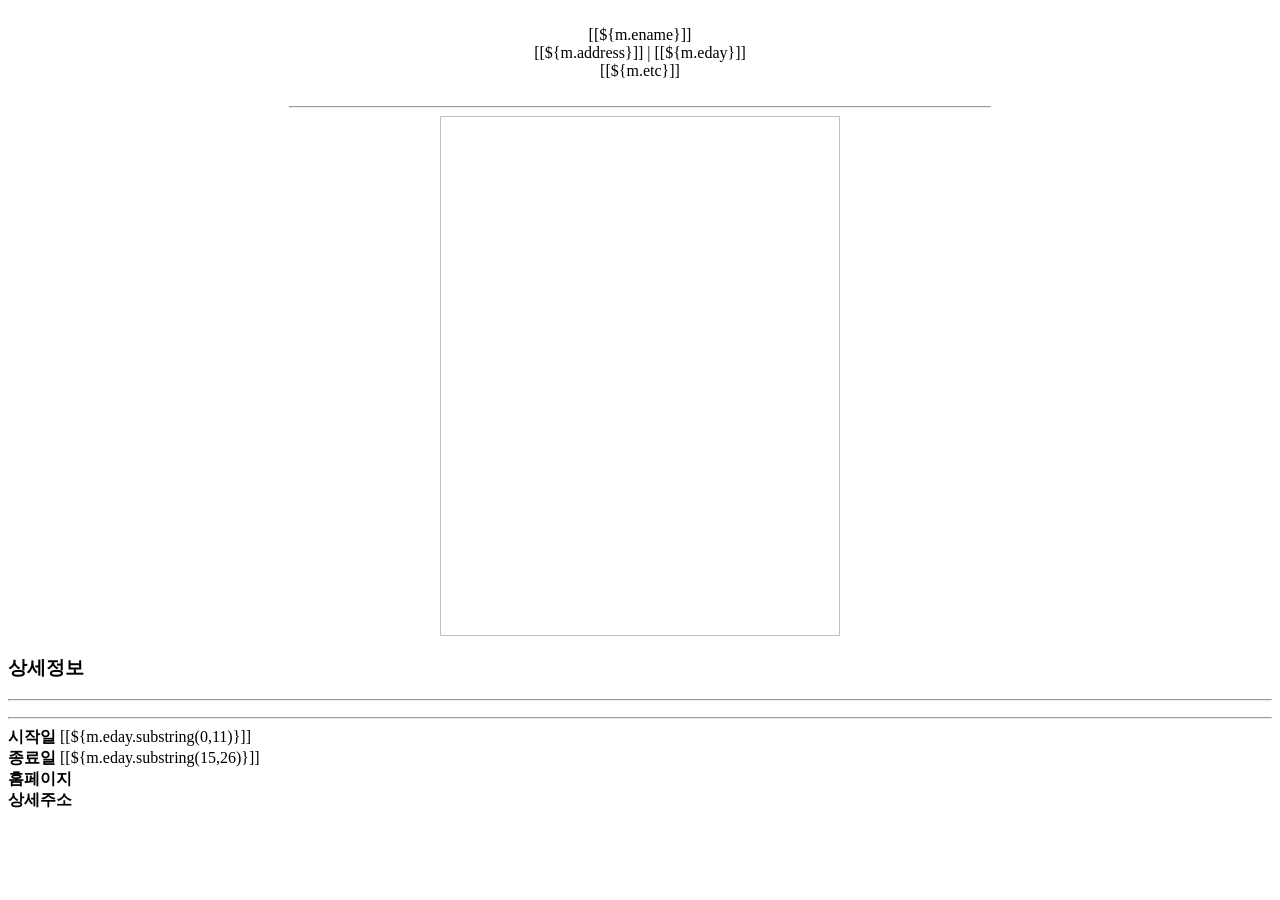
==== src/main/resources/templates/event/eventDetail.html @ 6de30eca "상세보기 설정중" ====
<html xmlns:th="http://www.thymeleaf.org">

<body>
	<div th:replace="~{include/top}"></div>

	<section>
		<br>
		<div align="center" class="title-text">
			[[${m.ename}]]
		</div>
		<div align="center" class="day-text">
			[[${m.address}]] | [[${m.eday}]] 
		</div>
		<div align="center" class="etc-text">
			[[${m.etc}]]
		</div>
		<br>
		
		<div align="center">
			<hr  width=700>
			<img th:src="${m.eimage}" width="400" height="520" />
		</div>

		<div class="details-container">
			<h3>상세정보</h3>
			<hr>
			<p th:text="${m.enotion}"></p>
			<hr>
		</div>

		<div class="event-info-grid">
			<div class="event-info-item">
				<strong class="event-info-label">시작일</strong> 
				<span>[[${m.eday.substring(0,11)}]]</span>
			</div>
			<div class="event-info-item">
				<strong class="event-info-label">종료일</strong> 
				<span>[[${m.eday.substring(15,26)}]]</span>
			</div>
			<div class="event-info-item">
				<strong class="event-info-label">홈페이지</strong> 
				<span th:text="${m.homepage}"></span>
			</div>
			<div class="event-info-item">
				<strong class="event-info-label">상세주소</strong> 
				<span th:text="${m.detailaddress}"></span>
			</div>
		</div>
		<br><br><br>

	</section>

	<div th:replace="~{include/bottom::footer}"></div>
</body>
</html>
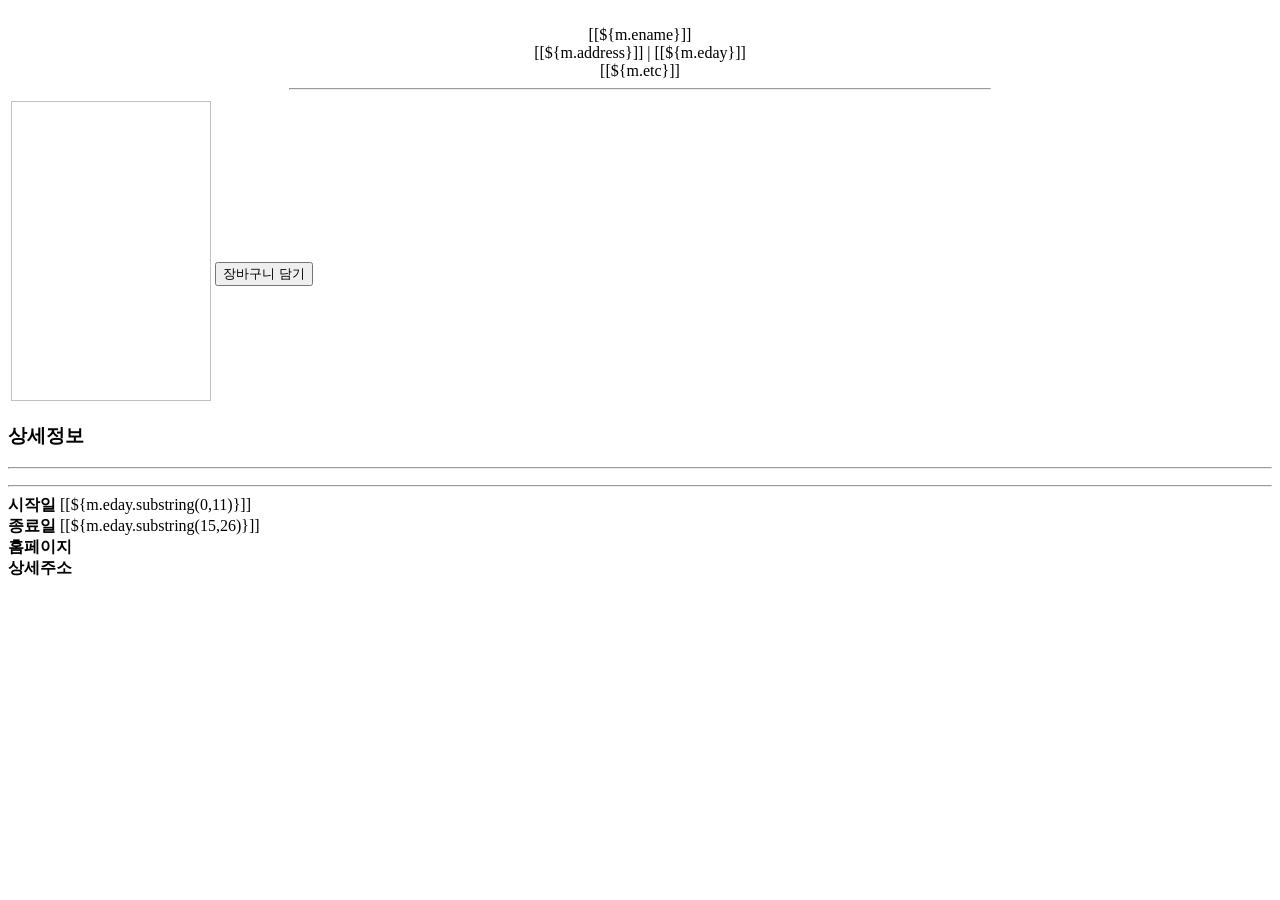
==== commit ff109f12: "가격 수정중 뭐리문,vo수정" ====
--- a/src/main/resources/templates/event/eventDetail.html
+++ b/src/main/resources/templates/event/eventDetail.html
@@ -14,11 +14,30 @@
 		<div align="center" class="etc-text">
 			[[${m.etc}]]
 		</div>
-		<br>
+		<div> </div><div> </div>
 		
-		<div align="center">
-			<hr  width=700>
-			<img th:src="${m.eimage}" width="400" height="520" />
+		<div>
+			<hr width=700>
+			<form action="/event/eventcart">
+				<table>
+					<tr>
+						<td rowspan=4 >
+						<img th:src="${m.eimage}" width="200" height="300" />
+						</td>
+					</tr>
+					<tr>
+						<td th:text="${m.ename}" class="detail-name-text"/>
+					</tr>
+					<tr>
+						<td th:text="${m.price}" class="detail-price-text"/>
+					</tr>
+					<tr>
+						<td>
+						<input type=submit value="장바구니 담기" class="detail-cart-text" />
+						</td>
+					</tr>
+				</table>
+			</form>
 		</div>
 
 		<div class="details-container">
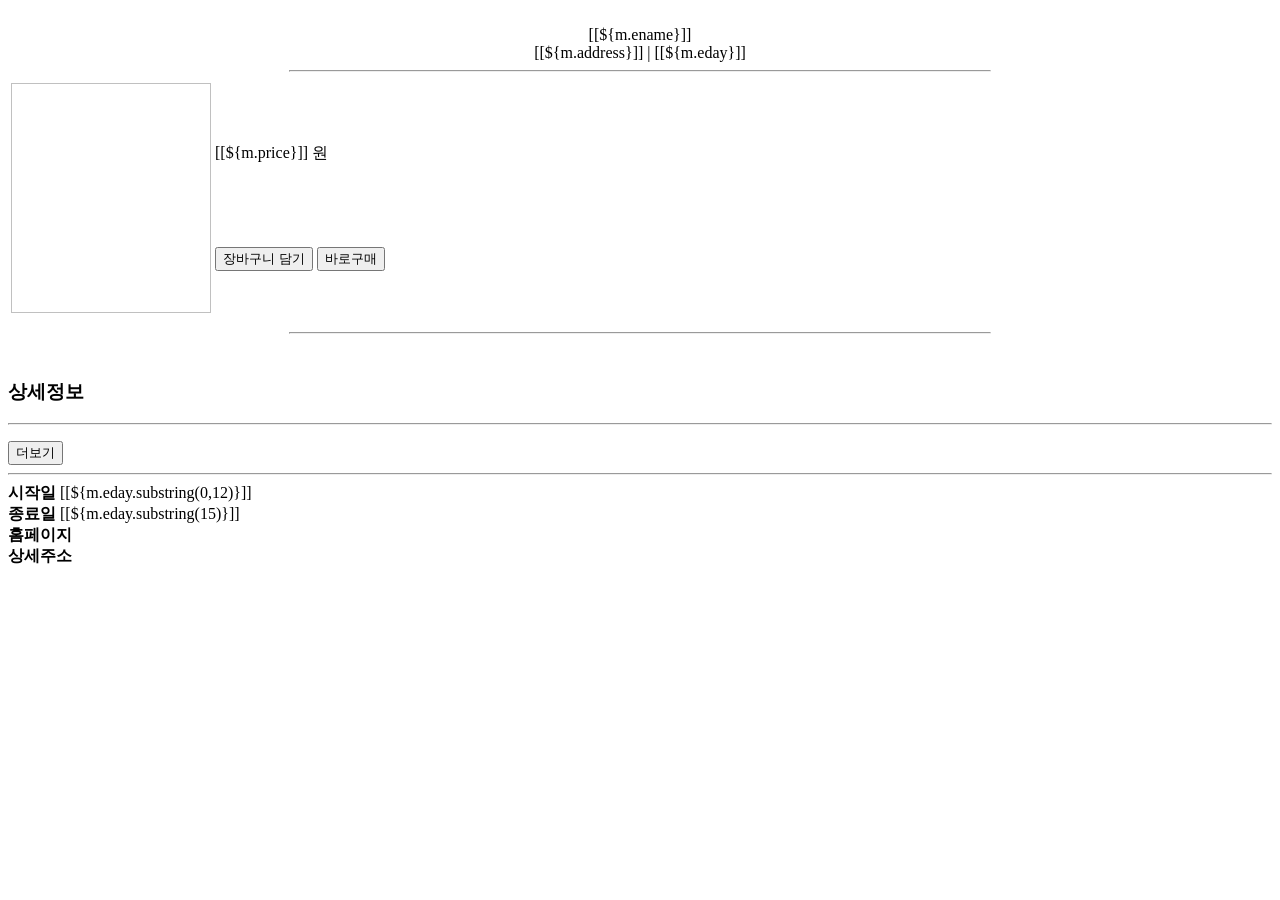
==== commit dddba4f7: "리스트 페이징, 카카오 지도 api 완료.  더보기란은 수정중" ====
--- a/src/main/resources/templates/event/eventDetail.html
+++ b/src/main/resources/templates/event/eventDetail.html
@@ -1,7 +1,37 @@
 <html xmlns:th="http://www.thymeleaf.org">
+<head>
+    <meta charset="UTF-8">
+    <title>Event Details</title>
+    <script type="text/javascript" src="//dapi.kakao.com/v2/maps/sdk.js?appkey=23530ad6da32029988341d7cdc0b9367&libraries=services"></script>
+</head>
 
 <body>
 	<div th:replace="~{include/top}"></div>
+	
+<script>
+   function toggleText(){
+	  
+	   var content = document.getElementById("text-content");
+       var button = document.getElementById("more-button");
+       
+       alert("확인");
+       
+       str = details-container.p("expanded")
+     
+       alert("확인2"+ str);
+       if (content.classList.contains("expanded")) {
+    	   alert("더보기란 확인1");
+           content.classList.remove("expanded");
+           content.style.maxHeight = "7.5em"; // 다시 5줄의 높이로 설정
+           button.textContent = "더보기";
+       } else {
+    	   alert("더보기란 확인2");
+           content.classList.add("expanded");
+           content.style.maxHeight = "none"; // 모든 내용 보이기
+           button.textContent = "접기";
+       }
+   }
+</script>
 
 	<section>
 		<br>
@@ -11,50 +41,61 @@
 		<div align="center" class="day-text">
 			[[${m.address}]] | [[${m.eday}]] 
 		</div>
-		<div align="center" class="etc-text">
-			[[${m.etc}]]
-		</div>
-		<div> </div><div> </div>
+		
 		
 		<div>
 			<hr width=700>
 			<form action="/event/eventcart">
 				<table>
 					<tr>
-						<td rowspan=4 >
-						<img th:src="${m.eimage}" width="200" height="300" />
+						<td rowspan=5 align=center>
+						<img th:src="${m.eimage}" width="200" height="230" />
 						</td>
 					</tr>
 					<tr>
-						<td th:text="${m.ename}" class="detail-name-text"/>
+						<td th:text="${m.ename}" class="detail-name-text" />
 					</tr>
 					<tr>
-						<td th:text="${m.price}" class="detail-price-text"/>
+						<td th:text="${m.etc}" class="detail-etc-text"/>
+					</tr>
+					<tr>
+						<td class="detail-price-text">
+						 [[${m.price}]] 원
+						</td>
 					</tr>
 					<tr>
 						<td>
-						<input type=submit value="장바구니 담기" class="detail-cart-text" />
+						<input type=submit value="장바구니 담기" class="detail-cart-button" />
+						<input type=submit value="바로구매" class="detail-buy-button" />
 						</td>
 					</tr>
 				</table>
 			</form>
+			<hr width=700>
 		</div>
+		<br>
+		
+		
+		<div id="map" class="map-style"></div>
 
+	
 		<div class="details-container">
 			<h3>상세정보</h3>
 			<hr>
 			<p th:text="${m.enotion}"></p>
+			<button id="more-button" class="more-button" onclick="toggleText()">더보기</button>
 			<hr>
 		</div>
+
 
 		<div class="event-info-grid">
 			<div class="event-info-item">
 				<strong class="event-info-label">시작일</strong> 
-				<span>[[${m.eday.substring(0,11)}]]</span>
+				<span>[[${m.eday.substring(0,12)}]]</span>
 			</div>
 			<div class="event-info-item">
 				<strong class="event-info-label">종료일</strong> 
-				<span>[[${m.eday.substring(15,26)}]]</span>
+				<span>[[${m.eday.substring(15)}]]</span>
 			</div>
 			<div class="event-info-item">
 				<strong class="event-info-label">홈페이지</strong> 
@@ -71,4 +112,41 @@
 
 	<div th:replace="~{include/bottom::footer}"></div>
 </body>
+
+	    <script>
+	    document.addEventListener('DOMContentLoaded', function() {
+	        var mapContainer = document.getElementById('map'), // 지도를 표시할 div 
+	            mapOption = {
+	                center: new kakao.maps.LatLng(33.450701, 126.570667), // 지도의 초기 중심좌표
+	                level: 5 // 지도의 확대 레벨
+	            };
+	            
+	        var map = new kakao.maps.Map(mapContainer, mapOption); // 지도 생성
+	        
+	        var geocoder = new kakao.maps.services.Geocoder();
+	        // Thymeleaf 변수로 서버에서 주소 가져오기
+	        var address = "[[${m.detailaddress}]]"; // 서버로부터 불러온 상세 주소 사용
+           
+	        geocoder.addressSearch(address, function(result, status) {
+	            // 정상적으로 검색이 완료됐으면 
+	            if (status === kakao.maps.services.Status.OK) {
+	                var coords = new kakao.maps.LatLng(result[0].y, result[0].x);
+	                var marker = new kakao.maps.Marker({
+	                    map: map,
+	                    position: coords
+	                });
+	                var infowindow = new kakao.maps.InfoWindow({
+	                    content: '<div style="width:150px;text-align:center;padding:6px 0;">[[${m.detailaddress}]]</div>'
+	                });
+	                infowindow.open(map, marker);
+	                // 지도의 중심을 결과값으로 받은 위치로 이동시킵니다
+	                map.setCenter(coords);
+	            } else {
+	                console.error("Geocode was not successful for the following reason: " + status);
+	            }
+	        });
+	    });
+
+    </script>
+</body>
 </html>
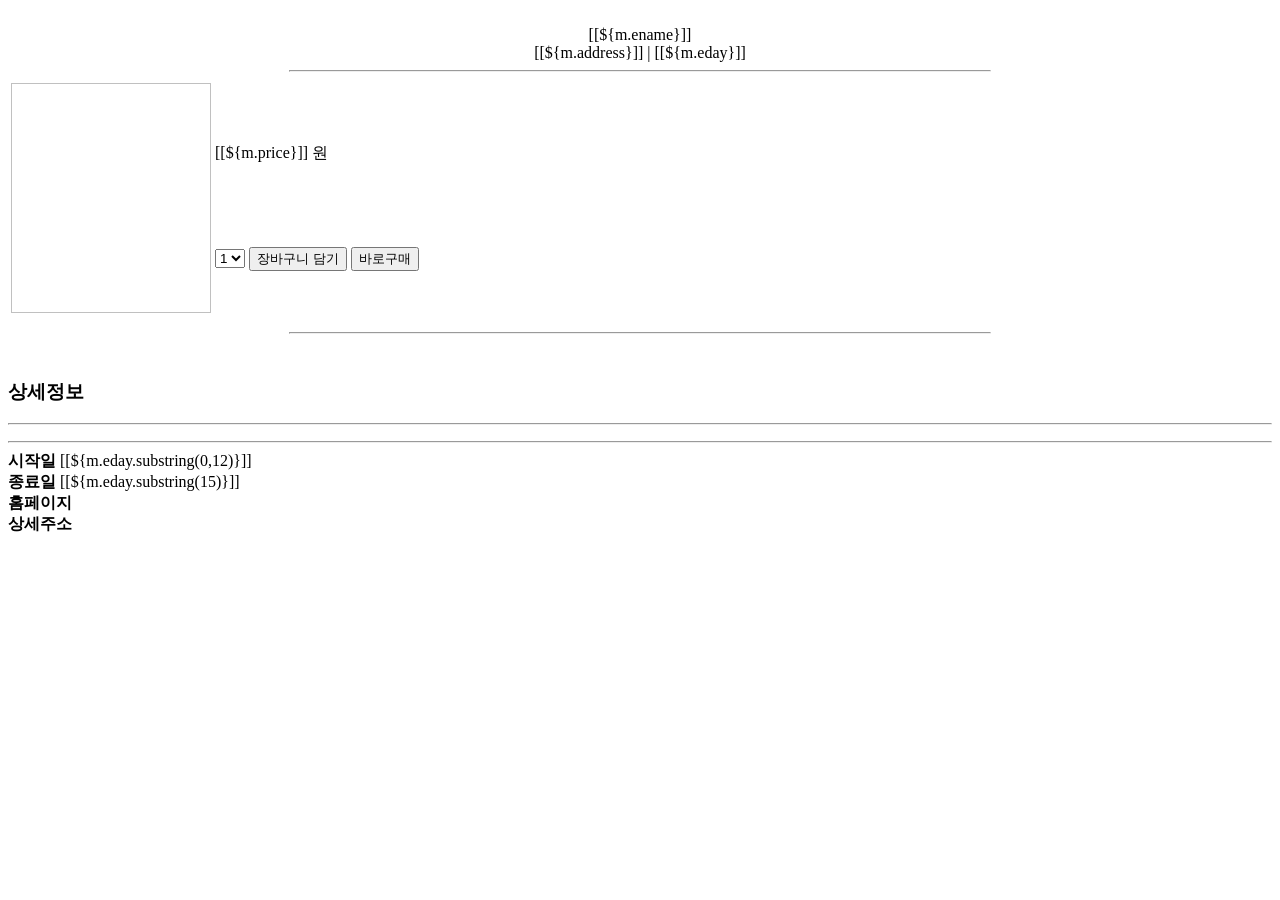
==== commit c80b0971: "리스트 디자인 수정, 디테일에 수량 옵션 추가" ====
--- a/src/main/resources/templates/event/eventDetail.html
+++ b/src/main/resources/templates/event/eventDetail.html
@@ -7,31 +7,6 @@
 
 <body>
 	<div th:replace="~{include/top}"></div>
-	
-<script>
-   function toggleText(){
-	  
-	   var content = document.getElementById("text-content");
-       var button = document.getElementById("more-button");
-       
-       alert("확인");
-       
-       str = details-container.p("expanded")
-     
-       alert("확인2"+ str);
-       if (content.classList.contains("expanded")) {
-    	   alert("더보기란 확인1");
-           content.classList.remove("expanded");
-           content.style.maxHeight = "7.5em"; // 다시 5줄의 높이로 설정
-           button.textContent = "더보기";
-       } else {
-    	   alert("더보기란 확인2");
-           content.classList.add("expanded");
-           content.style.maxHeight = "none"; // 모든 내용 보이기
-           button.textContent = "접기";
-       }
-   }
-</script>
 
 	<section>
 		<br>
@@ -65,6 +40,11 @@
 					</tr>
 					<tr>
 						<td>
+						<select name=amount class="select-style">
+								<option value=1>1</option>
+								<option value=2>2</option>
+								<option value=3>3</option>
+						</select>
 						<input type=submit value="장바구니 담기" class="detail-cart-button" />
 						<input type=submit value="바로구매" class="detail-buy-button" />
 						</td>
@@ -83,7 +63,6 @@
 			<h3>상세정보</h3>
 			<hr>
 			<p th:text="${m.enotion}"></p>
-			<button id="more-button" class="more-button" onclick="toggleText()">더보기</button>
 			<hr>
 		</div>
 
@@ -141,12 +120,9 @@
 	                infowindow.open(map, marker);
 	                // 지도의 중심을 결과값으로 받은 위치로 이동시킵니다
 	                map.setCenter(coords);
-	            } else {
-	                console.error("Geocode was not successful for the following reason: " + status);
 	            }
 	        });
 	    });
-
-    </script>
+    	</script>
 </body>
 </html>
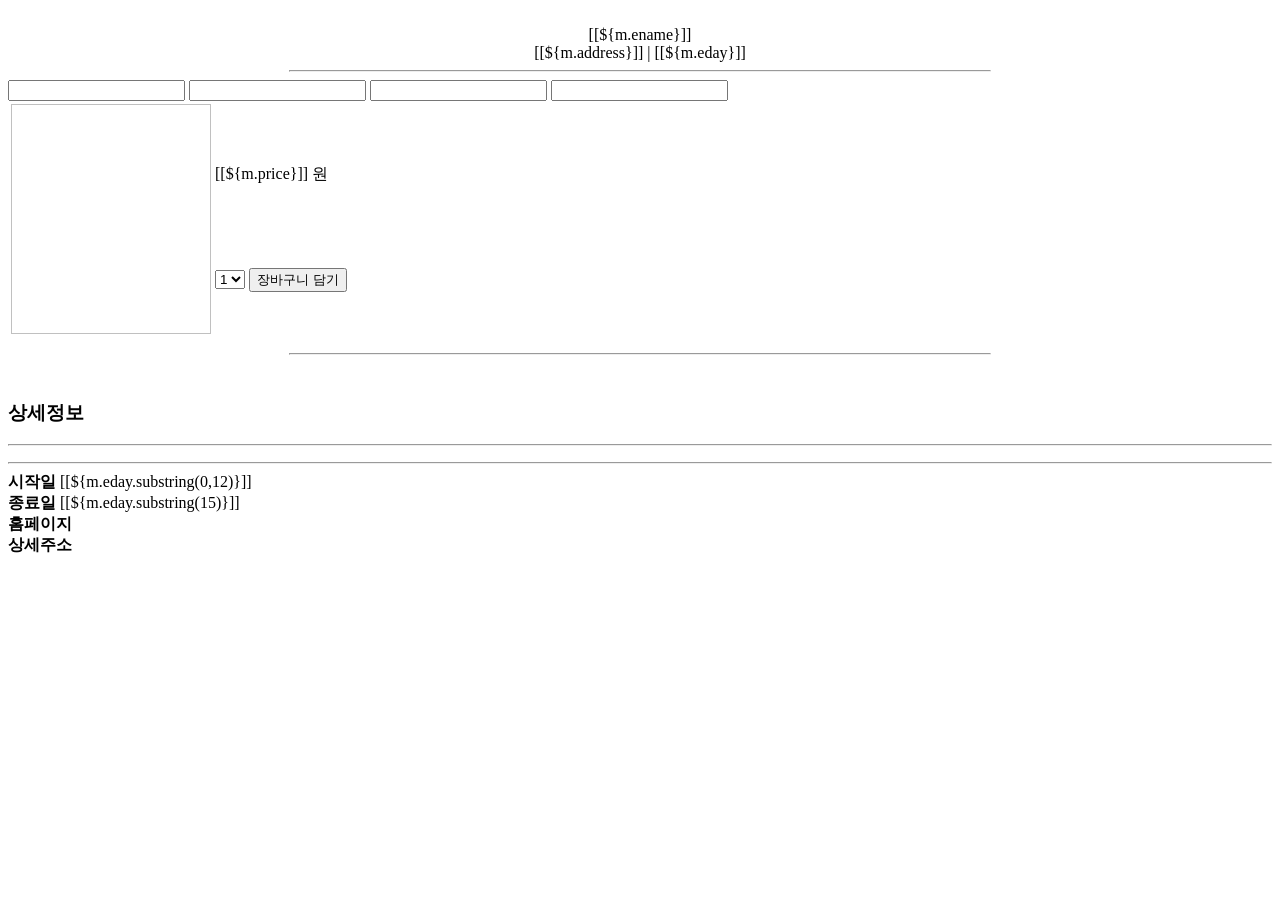
==== commit e5adcf04: "cart 테이블 제작 후 장바구니 삽입 완료" ====
--- a/src/main/resources/templates/event/eventDetail.html
+++ b/src/main/resources/templates/event/eventDetail.html
@@ -20,7 +20,11 @@
 		
 		<div>
 			<hr width=700>
-			<form action="/event/eventcart">
+			<form action="/event/cartInsert">
+			<input type=text name=id th:value="${m.id}" />
+			<input type=text name=eimage th:value="${m.eimage}" />
+			<input type=text name=ename th:value="${m.ename}" />
+			<input type=text name=price th:value="${m.price}" />
 				<table>
 					<tr>
 						<td rowspan=5 align=center>
@@ -28,7 +32,7 @@
 						</td>
 					</tr>
 					<tr>
-						<td th:text="${m.ename}" class="detail-name-text" />
+						<td th:text="${m.ename}"  class="detail-name-text" />
 					</tr>
 					<tr>
 						<td th:text="${m.etc}" class="detail-etc-text"/>
@@ -46,7 +50,7 @@
 								<option value=3>3</option>
 						</select>
 						<input type=submit value="장바구니 담기" class="detail-cart-button" />
-						<input type=submit value="바로구매" class="detail-buy-button" />
+						<!-- <input type=submit value="바로구매" class="detail-buy-button" /> -->
 						</td>
 					</tr>
 				</table>
